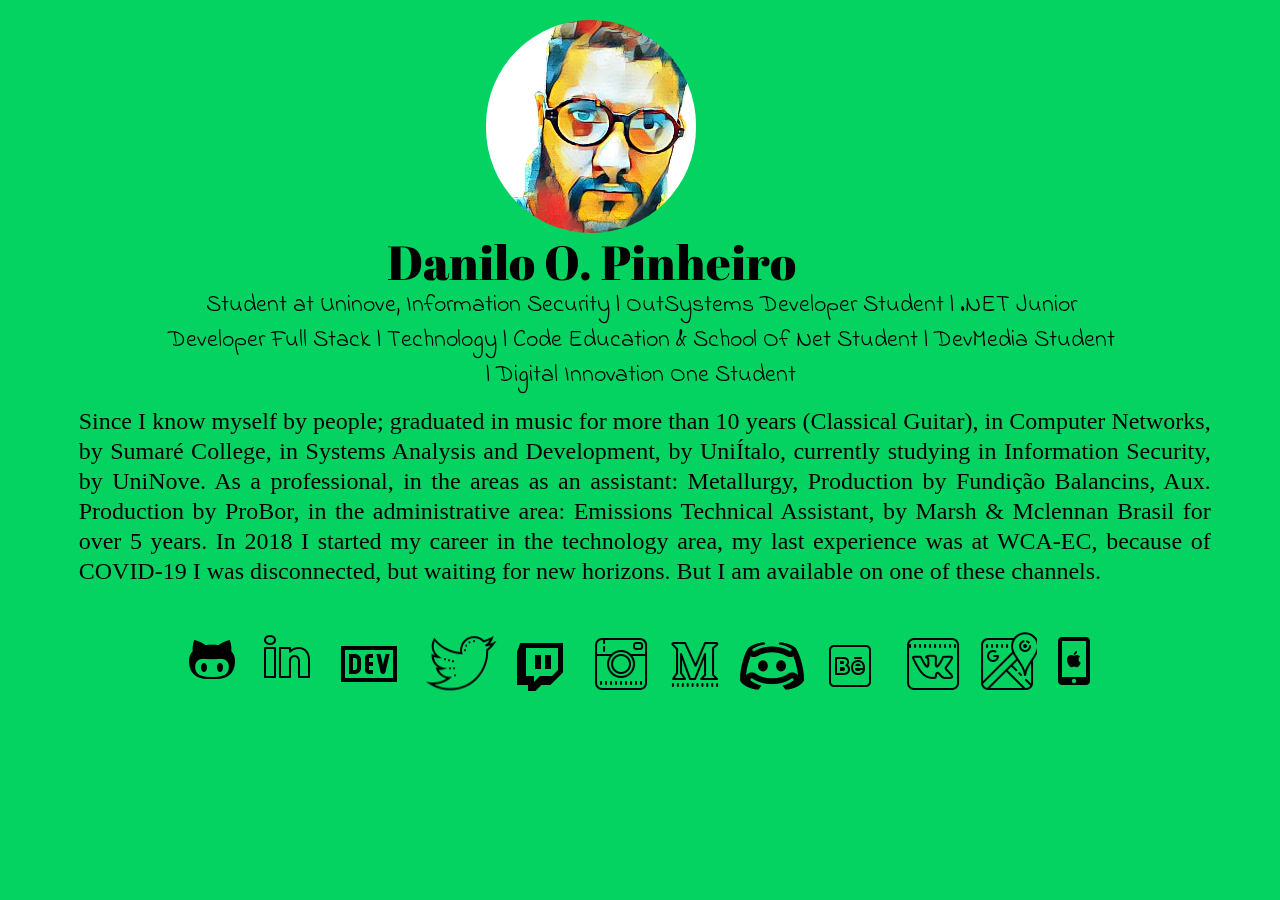
==== index-en.html @ d43ad9ab "Create index-en.html" ====
<!DOCTYPE html>
<html lang="en">

<head>
  <meta charset="UTF-8">
  <meta name="viewport" content="width=device-width, initial-scale=1.0">

  <link
    href="https://fonts.googleapis.com/css2?family=Abril+Fatface&family=Indie+Flower&family=Old+Standard+TT&display=swap"
    rel="stylesheet">

  <link rel="stylesheet" href="css/bootstrap.css">
  <link rel="stylesheet" href="css/styles.css">
  <link rel="stylesheet" href="css/hover.css">

  <title>Danilo O .Pinheiro</title>
</head>

<body>
  <main>
    <section id="page-main">
      <div class="container">
        <div class="row">
          <div class="col col-lg-11">
            <a class="hvr-buzz-out" href="index.html" id="dop-abstrato"></a>
          </div>
        </div>
        <div class="row">
          <div class="col col-lg-11">
            <h1>Danilo O. Pinheiro</h1>
          </div>
        </div>
        <div class="row">
          <div class="col col-lg-11">
            <h4>Student at Uninove, Information Security | OutSystems Developer Student | .NET Junior Developer Full Stack | 
              Technology | Code Education & School Of Net Student | DevMedia Student | Digital Innovation One Student</h4>
          </div>
        </div>
        <div class="row">
          <div class="col col-lg-12">
            <p>Since I know myself by people;
               graduated in music for more than 10 years (Classical Guitar),
               in Computer Networks, by Sumaré College,
               in Systems Analysis and Development,
               by UniÍtalo, currently studying in Information Security,
               by UniNove. As a professional, in the areas as an assistant:
               Metallurgy, Production by Fundição Balancins,
               Aux. Production by ProBor, in the administrative area:
               Emissions Technical Assistant,
               by Marsh & Mclennan Brasil for over 5 years.
               In 2018 I started my career in the technology area,
               my last experience was at WCA-EC,
               because of COVID-19 I was disconnected,
               but waiting for new horizons.
               But I am available on one of these channels.</p>
          </div>
        </div>
        <div class="row">
          <div class="col col-lg-12">
            <footer class="col col-lg-12">
              <a class="hvr-buzz-out" href="https://github.com/DaniloOPinheiro" target="_blank" id="git"></a>
              <a class="hvr-buzz-out" href="https://www.linkedin.com/in/danilo-o-pinheiro-8127ab176/" target="_blank"
                id="linkedin"></a>
              <a class="hvr-buzz-out" href="https://dev.to/daniloop1381521" target="_blank" id="dev-to"></a>
              <a class="hvr-buzz-out" href="https://twitter.com/dan_opinheiro" target="_blank" id="twitter"></a>
              <a class="hvr-buzz-out" href="https://dashboard.twitch.tv/u/danpro1988/home" target="_blank"
                id="twitch"></a>
              <a class="hvr-buzz-out" href="https://www.instagram.com/musiccantor_danpinheiro/" target="_blank"
                id="instagram"></a>
              <a class="hvr-buzz-out" href="https://medium.com/@daniloopro" target="_blank" id="medium"></a>
              <a class="hvr-buzz-out" href="https://discord.com/invite/XphQCq" target="_blank" id="discord"></a>
              <a class="hvr-buzz-out" href="https://www.behance.net/danilopinheiro2" target="_blank" id="beahm"></a>
              <a class="hvr-buzz-out" href="https://vk.com/id605472308" target="_blank" id="vk"></a>
              <a class="hvr-buzz-out"
                href="https://www.bing.com/images/search?view=detailV2&ccid=tNjIdRBE&id=8DE74C25E56FBB7327D61BA403F3DFCBD79F41DA&thid=OIP.tNjIdRBENoSr-di0nCD_3AHaFj&mediaurl=https%3a%2f%2fupload.wikimedia.org%2fwikipedia%2fcommons%2fthumb%2f2%2f21%2fEntrada_da_cidadde_de_Embu-Gua%25C3%25A7u.jpg%2f640px-Entrada_da_cidadde_de_Embu-Gua%25C3%25A7u.jpg&exph=480&expw=640&q=placa+de+embu+gua%c3%a7u&simid=608008734527457846&ck=934BF5058FCF04C672DE654764084DBF&selectedIndex=106&FORM=IRPRST&ajaxhist=0"
                target="_blank" id="google-maps"></a>
              <a class="hvr-buzz-out" href="https://api.whatsapp.com/send?phone=011981714618&text=sua%20mensagem"
                target="_blank" id="whats"></a>
            </footer>
          </div>
        </div>
      </div>
    </section>
  </main>
</body>

</html>
---- css/styles.css ----
* {
    font-size: 60%;
    
    --color-background: #F0F0F7;
    --color-primary-lighter: #9871F5;
    --color-primary-light: #916BEA;
    --color-secundary: #5e7468;
    --color-primary-dark: #774DD6;
    --color-primary-darker: #6842C2;
    --color-secundary: #04D361;
    --color-secundary-dark: #04BF58;
    --color-title-in-primary: #FFFFFF;
    --color-text-in-primary: #D4C2FF;
    --color-text-title: #32264D;
    --color-text-complement: #9C98A6;
    --color-text-base: #6A6180;
    --color-line-in-white: #E6E6F0;
    --color-input-background: #F8F8FC;
    --color-button-text: #FFFFFF;
    --color-box-base: #FFFFFF;
    --color-box-footer: #FAFAFC;
    
    /* margin: 0;
     padding: 0;
     box-sizing: border-box;*/
    
 }

/* Home-Page */
body{
    
    /* width: 100vw;
    height: 100vh;

    display: flex;
    justify-content: center;
    align-items: center; */
    
    margin: 0;
    padding: 0;
    
    font: 500 1.6rem Lemonada;
    
    background: var(--color-secundary);
} 

/* dop-abstrato 1 */
#page-main{
    position: relative;
    display: block;
    margin-left: auto;
    margin-right: auto;
}

#page-main .container .row #dop-abstrato {
    display: block;
    margin-top: 20px;
    margin-left: auto;
    margin-right: auto;
    
    background: #fff url("../img/dop-abstrato.jpg") no-repeat;
    background-size: cover;
    width: 209.55px;
    height: 213.29px;
    left: 606.3px;
    top: 47.38px;
    
    border-radius: 150px;
    -webkit-border-radius: 150px;
    -moz-border-radius: 150px;
    -ms-border-radius: 150px;
    -o-border-radius: 150px;
}

#page-main .container .row h1{
    position: absolute;
    margin-top: 170px;
    width: 439px;
    height: 58px;
    left: calc(50% - 439px/2 - 0.23px);
    top: calc(50% - 58px/2 - 142.42px);
    
    font-family: 'Abril Fatface', cursive;
    font-style: normal;
    font-weight: normal;
    font-size: 48px;
    line-height: 57px;
    display: flex;
    align-items: center;
    text-align: center;
    
    color: #000000;

    transform: matrix(1, 0, 0, 1, 0, 0);
}

#page-main  .container .row h4{
    position: absolute;
    margin-top: 175px;
    width: 951.05px;
    height: 93.5px;
    left: calc(50% - 951.05px/2 - 0.06px);
    top: calc(50% - 93.5px/2 - 69.14px);

    font-family: Indie Flower;
    font-style: normal;
    font-weight: normal;
    font-size: 24px;
    line-height: 35px;
    display: flex;
    align-items: center;
    text-align: center;

    color: #000000;

    mix-blend-mode: normal;
    transform: matrix(1, 0, 0, 1, 0, 0);
}

#page-main .container .row p{
    position: absolute;
    margin-top: 155px;
    width: 1132px;
    height: 219px;
    left: calc(50% - 1132px/2 - 0.29px);
    top: calc(50% - 219px/2 + 104.8px);

    font-family: Old Standard TT;
    font-style: normal;
    font-weight: normal;
    font-size: 24px;
    line-height: 30px;
    display: flex;
    align-items: center;
    text-align: justify;

    color: #000000;

    mix-blend-mode: normal;
    transform: matrix(1, 0, 0, 1, 0, 0);
}

.hvr-buzz-out #dop-abstrato a{
    margin: 0 0 0 10rem;
    
    display: block;
    justify-content: center;
    align-items: center;
}

h1{
    margin: auto;
    
    display: block;
    justify-content: center;
    align-items: center;
}

h4{
    margin: 0 0 0 5rem;
    
    display: block;
    justify-content: center;
    align-items: flex-end;
}

p{
    margin: 0 0 0 0.5rem;
    
    display: block;
    justify-content: center;
    align-items: flex-end;
}

/* Footer */
footer{
    margin: 0 0 0 9rem;
    
    display: block;
    justify-content: center;
    align-items: center;
}

/* git */
#page-main .container .row footer #git{
    position: absolute;
    margin-top: 105px;
    width: 61.98px;
    height: 65.31px;
    left: calc(50% - 62.73px/2 - 511.57px);
    top: calc(50% - 65.31px/2 + 325.33px);

    background: url("../img/Git-v1.png") no-repeat;
}

/* linkedin */
#page-main .container .row  footer #linkedin{
    position: absolute;
    margin-top: 100px;
    width: 61.98px;
    height: 65.31px;
    left: calc(50% - 61.98px/2 - 436.75px);
    top: calc(50% - 65.31px/2 + 328.2px);

    background: url("../img/Linkedin.png") no-repeat;
}

/* dev.to */
#page-main .container .row footer #dev-to{
    position: absolute;
    margin-top: 105px;
    width: 71.78px;
    height: 75.64px;
    left: calc(50% - 71.78px/2 - 357.4px);
    top: calc(50% - 75.64px/2 + 328.2px);

    background: url("../img/Dev.png") no-repeat;
}

/* twitter */
#page-main .container .row footer #twitter{
    position: absolute;
    margin-top: 95px;
    width: 81.16px;
    height: 74.51px;
    left: calc(50% - 81.16px/2 - 268.46px);
    top: calc(50% - 74.51px/2 + 328.2px);

    background: url("../img/Twitter.png") no-repeat;
}

/* twitch */
#page-main .container .row footer #twitch{
    position: absolute;
    margin-top: 110px;
    width: 61.98px;
    height: 65.31px;
    left: calc(50% - 61.98px/2 - 184.43px);
    top: calc(50% - 65.31px/2 + 328.2px);

    background: url("../img/Twitch.png") no-repeat;
}

/* instagram */
#page-main .container .row footer #instagram{
    position: absolute;
    margin-top: 100px;
    width: 61.98px;
    height: 65.31px;
    left: calc(50% - 61.98px/2 - 109.98px);
    top: calc(50% - 65.31px/2 + 328.2px);

    background: url("../img/Instagram.png") no-repeat;
}

/* medium */
#page-main .container .row footer #medium{
    position: absolute;
    margin-top: 100px;
    width: 61.98px;
    height: 65.31px;
    left: calc(50% - 61.98px/2 - 35.53px);
    top: calc(50% - 65.31px/2 + 328.2px);

    background: url("../img/Medium.png") no-repeat;
}

/* discord */
#page-main .container .row footer #discord{
    position: absolute;
    margin-top: 100px;
    width: 100.4px;
    height: 75.07px;
    left: calc(50% - 76.75px/2 + 45.41px);
    top: calc(50% - 71.39px/2 + 329.58px);

    background: url("../img/Discord.png") no-repeat;
}

/* beahm */
#page-main .container .row footer #beahm{
    position: absolute;
    margin-top: 109px;
    width: 62.79px;
    height: 65.31px;
    left: calc(50% - 62.79px/2 + 126.76px);
    top: calc(50% - 65.31px/2 + 328.2px);

    background: url("../img/Behance.png") no-repeat;
}

/* vk */
#page-main .container .row footer #vk{
    position: absolute;
    margin-top: 100px;
    width: 61.98px;
    height: 65.31px;
    left: calc(50% - 61.98px/2 + 201.62px);
    top: calc(50% - 65.31px/2 + 328.2px);

    background: url("../img/vk.png") no-repeat;
}

/* google-maps */
#page-main .container .row footer #google-maps{
    position: absolute;
    margin-top: 100px;
    width: 61.98px;
    height: 65.31px;
    left: calc(50% - 61.98px/2 + 276.07px);
    top: calc(50% - 65.31px/2 + 328.2px);

    background: url("../img/Google-Maps.png") no-repeat;
}

/* whats */
#page-main .container .row footer #whats{
    position: absolute;
    margin-top: 105px;
    width: 61.98px;
    height: 65.31px;
    left: calc(50% - 61.98px/2 + 350.52px);
    top: calc(50% - 65.31px/2 + 328.2px);

    background: url("../img/iphone.png") no-repeat;
}
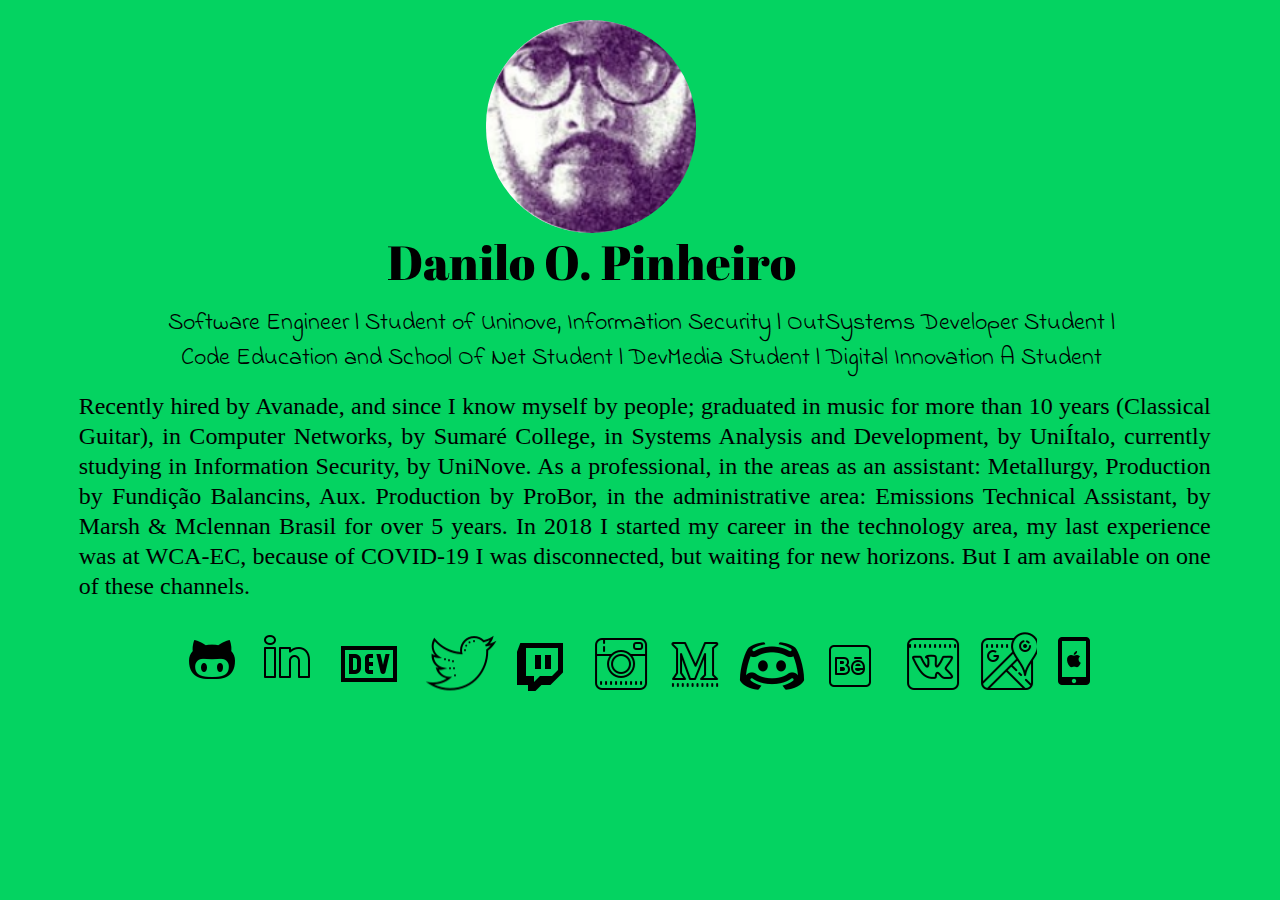
==== commit d896c710: "update page pessoal" ====
--- a/index-en.html
+++ b/index-en.html
@@ -22,7 +22,7 @@
       <div class="container">
         <div class="row">
           <div class="col col-lg-11">
-            <a class="hvr-buzz-out" href="index.html" id="dop-abstrato"></a>
+            <a class="hvr-buzz-out" href="index.html" id="dop-avanade"></a>
           </div>
         </div>
         <div class="row">
@@ -32,13 +32,21 @@
         </div>
         <div class="row">
           <div class="col col-lg-11">
-            <h4>Student at Uninove, Information Security | OutSystems Developer Student | .NET Junior Developer Full Stack | 
-              Technology | Code Education & School Of Net Student | DevMedia Student | Digital Innovation One Student</h4>
+            <h4>
+              Software Engineer
+                 | Student of Uninove, Information Security
+                 | OutSystems Developer Student
+                 | Code Education and School Of Net Student
+                 | DevMedia Student
+                 | Digital Innovation A Student
+            </h4>
           </div>
         </div>
         <div class="row">
           <div class="col col-lg-12">
-            <p>Since I know myself by people;
+            <p>
+              Recently hired by Avanade,
+               and since I know myself by people;
                graduated in music for more than 10 years (Classical Guitar),
                in Computer Networks, by Sumaré College,
                in Systems Analysis and Development,
@@ -52,7 +60,8 @@
                my last experience was at WCA-EC,
                because of COVID-19 I was disconnected,
                but waiting for new horizons.
-               But I am available on one of these channels.</p>
+               But I am available on one of these channels.
+            </p>
           </div>
         </div>
         <div class="row">
--- a/css/styles.css
+++ b/css/styles.css
@@ -53,13 +53,13 @@
     margin-right: auto;
 }
 
-#page-main .container .row #dop-abstrato {
+#page-main .container .row #dop-avanade {
     display: block;
     margin-top: 20px;
     margin-left: auto;
     margin-right: auto;
     
-    background: #fff url("../img/dop-abstrato.jpg") no-repeat;
+    background: #fff url("../img/dop-avanade.png") no-repeat;
     background-size: cover;
     width: 209.55px;
     height: 213.29px;
